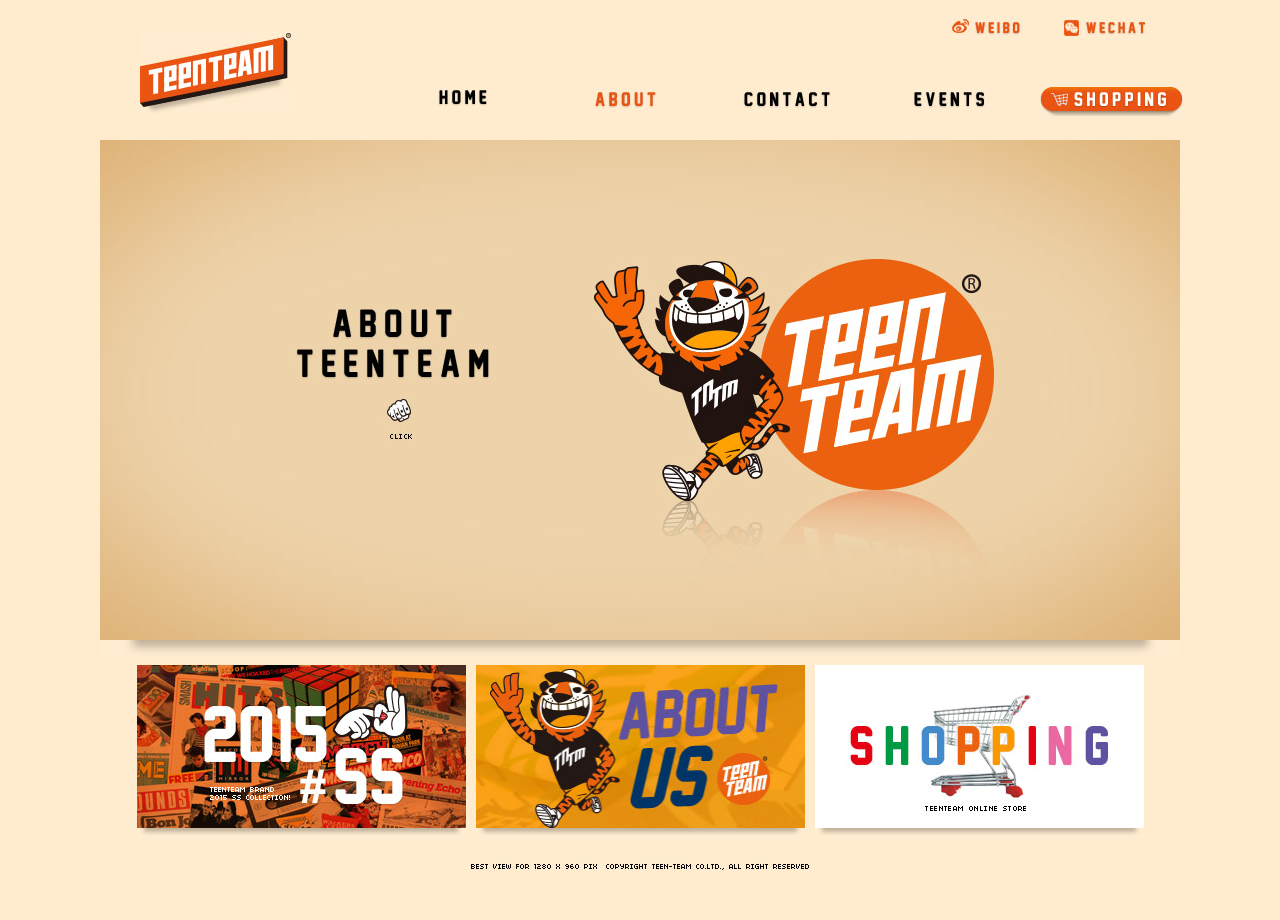
==== about1.html @ f00918f0 "今天做了一个单，叫 TEEN team" ====
<!DOCTYPE html PUBLIC "-//W3C//DTD XHTML 1.0 Transitional//EN" "http://www.w3.org/TR/xhtml1/DTD/xhtml1-transitional.dtd">
<html xmlns="http://www.w3.org/1999/xhtml">
<head>
<meta http-equiv="Content-Type" content="text/html; charset=utf-8" />
<title>index</title>
<link href="css/style.css" rel="stylesheet" type="text/css" />
<script src="http://www.ycwb.com/outfile/jQuery/jquery-min.js" type="text/javascript"></script>
<script src="js/tool.js" type="text/javascript"></script>
<script src="js/slider.js" type="text/javascript"></script>
</head>
<body style="position:relative; background:#ffeccf;">
<div class="bigbox">
<div class="top_box">
<div class="left_logo"><img src="images/home_logo.jpg" /></div>
<div class="right_box">
<div class="wei_box">
	<a href=""><img src="images/weibo.jpg" /></a><a href=""><img src="images/weixin.jpg" /></a>
</div>
<div class="menu">
	<ul>		
		<li><a href="about.html" class="m1"></a></li>
		<li class="select"><a href="about.html" class="m2"></a></li>
		<li><a href="about.html" class="m3"></a></li>
		<li><a href="about.html" class="m4"></a></li>
		<li><a href="about.html" class="shop"></a></li>
	</ul>
</div>
</div>
</div>
<!--banner box start-->
<div class="bigbanner_box">
<!--banner start-->
<div class="banner">
<img src="images/about_banner.jpg" />
</div>
</div>
<!--banner end-->
</div>
<!--banner box end-->
<!--三个选项 box start-->
<div class="tab_box">
<ul>
 <li><a href=""><img src="images/tab_01.jpg" /></a></li>
 <li><a href=""><img src="images/tab_02.jpg" /></a></li>
 <li><a href=""><img src="images/tab_03.jpg" /></a></li>
</ul>
</div>
<!--三个选项 box end-->
</div>
<!--copy box start-->
<div class="copy_box">
<img src="images/copy.jpg" />
</div>
<!--copy box end-->
<script type="text/javascript">
</script>
</body>
</html>
---- css/style.css ----
@charset "utf-8";
/* CSS Document */
body, h1, h2, h3, h4, h5, h6, hr, p, blockquote,dl, dt, dd, ul, ol, li,pre,form, fieldset, legend, button, input, textarea,th, td{margin:0;padding: 0;}
body,button, input, select, textarea{font: 12px/1.5 tahoma, arial, \5b8b\4f53, sans-serif;}
h1, h2, h3, h4, h5, h6 { font-size: 100%; }
address, cite, dfn, em, var { font-style: normal; } /* 将斜体扶正 */
code, kbd, pre, samp { font-family: courier new, courier, monospace; } /* 统一等宽字体 */
small { font-size: 12px; } /* 小于 12px 的中文很难阅读，让 small 正常化 */
ul, ol { list-style: none;}
a { text-decoration: none;color:#F30;}
a:link {}
a:visited {}
a:hover{color:#00CC33;}
a:active{}
sup { vertical-align: text-top; } /* 重置，减少对行高的影响 */
sub { vertical-align: text-bottom; }
legend { color: #000; } /* for ie6 */
fieldset, img { border: 0; } /* img 搭车：让链接里的 img 无边框 */
button, input, select, textarea { font-size: 100%; } /* 使得表单元素在 ie 下能继承字体大小 */
table { border-collapse:collapse; border-spacing: 0; }
/*通用定义*/
.clear{clear:both; height:0px; display:block; font-size:1px;}
.clearfix:after {clear:both; height:0; overflow:hidden; display:block; visibility:hidden; content:"."; }
.space5{clear:both; height:5px; display:block; font-size:1px;overflow:hidden;}
.space10{clear:both; height:10px; display:block; font-size:1px;overflow:hidden;}
body{ height: 100%; width: 100%; min-width: 1080px;}
.index_logo{ width:600px; height: 299px; position: absolute; left: 50%; top: 50%; margin:-150px 0 0 -300px; }

.bigbox{ width: 1080px; margin: 0 auto; height: auto; }
/*home*/
.top_box{ width: 1080px ;height: 140px; clear: both;}
.left_logo{ float: left; width: 156px; height: 88px; float: left; margin:30px 0 0 40px;}
.left_logo img{ width: 156px; height: 88px; }

.right_box{width: 850px ;height: 140px; float: left; margin-left: 20px;  }
.wei_box{ float: right; padding-top: 18px;}
.menu{ clear: both; float: right; margin-top: 45px;margin-right: -20px;}
.wei_box a{ padding: 0 20px;}
.menu li{ width: 150px; height: 30px; display: block; float: left; margin-left: 12px;}
.menu li a{ width: 150px; height: 30px; display: block;}
.menu li a.m1{ background: url(../images/home1.jpg) center top no-repeat;}
.menu li a.m2{background: url(../images/about1.jpg) center top no-repeat}
.menu li a.m3{background: url(../images/contact1.jpg) center top no-repeat}
.menu li a.m4{background: url(../images/events1.jpg) center top no-repeat}
.menu li.select a.m1{ background: url(../images/home2.jpg) center top no-repeat;}
.menu li.select a.m2{background: url(../images/about2.jpg) center top no-repeat}
.menu li.select a.m3{background: url(../images/contact2.jpg) center top no-repeat}
.menu li.select a.m4{background: url(../images/events2.jpg) center top no-repeat}
.menu li a.shop{background: url(../images/shop.jpg) center top no-repeat}

.bigbanner_box{ width: 1080px; height: 520px;background: url(../images/banner_shadow.jpg) center bottom no-repeat; margin:0 auto;}
.banner{ width: 1080px; height: 500px; overflow: hidden;}
.moko-slider{ position:relative; overflow:hidden; zoom:1;}
.moko-slider ul{ overflow:hidden; zoom:1; margin:0; padding:0; list-style:none; height: 500px;}
.moko-slider ul li{  float:left; display:block; width:1080px; text-align:center; }
.moko-slider ul li img{width: 1080px; height: 500px;}
.moko-slider ul li a{ display:block;}
.moko-slider .frame{ width:1080px; overflow:hidden;}
.moko-slider .point-ctrl{ position:absolute; right:10px; top:195px;width: 100%;}
.moko-slider .left-point,.moko-slider .right-point{ width: 54px; height: 32px; 
	background:url(../images/ui_slider_ctrl.png); _background:url(../images/ui_slider_ctrl.gif); _filter: alpha(opacity=70); float:left;}
.moko-slider .left-point{ background-position: 0 0; float: left;}
.moko-slider .left-point:hover{ background-position: 0 -33px;}
.moko-slider .right-point{ background-position: right 0 ; width: 53px; float: right;}
.moko-slider .right-point:hover{ background-position: right -33px;}
.moko-slider .controller{ text-align:right; font: 24px/1.231 arial; _font-size:16px; font-weight:bold; margin:0px; padding-right:10px; 
	overflow:hidden; zoom:1;position:absolute; left:45%; bottom:15px; }
.moko-slider .controller a{ text-decoration:none; color:#ffffff; line-height: 24px; height: 24px; margin:0 5px; display:inline-block; text-align:center; }
.moko-slider .controller a:hover{ color:#dedede;}
.moko-slider .controller .moko-slider-on,.moko-slider .controller .moko-slider-on:hover{ color:#f09;}

.tab_box{width: 1017px; margin: 0 auto; height: 173px;}
.tab_box li{width: 329px;height: 173px;background: url(../images/home_34.jpg) center bottom no-repeat; float: left; margin:5px;}
.tab_box li img{width: 329px;height: 163px;}

.copy_box{ width: 341px; height: 7px; margin:0 auto; padding: 30px 0 50px;}
/*一张图banner*/
.banner img{ width: 1080px; height: 500px;}

/*about*/
.about_box{ width: 1000px; height: 689px; padding: 50px 40px; margin:0 auto;background:#edd3aa url(../images/banner_shadow.jpg) center bottom no-repeat;  }
.about_boximg{ width: 990px; height: 680px; overflow-y: auto;overflow-x: hidden;}
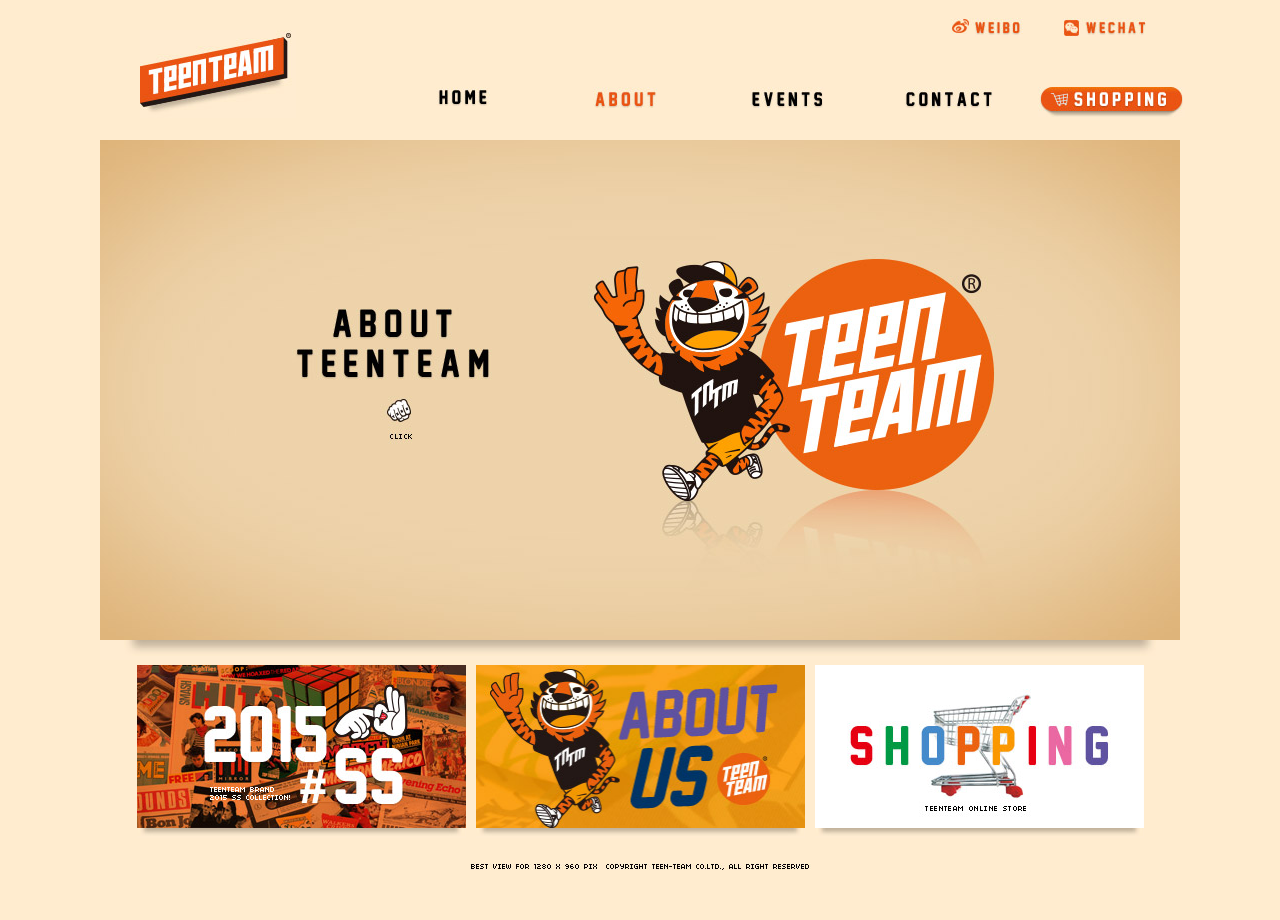
==== commit 23135e65: "修改了style：" ====
--- a/about1.html
+++ b/about1.html
@@ -41,7 +41,7 @@
 <div class="tab_box">
 <ul>
  <li><a href=""><img src="images/tab_01.jpg" /></a></li>
- <li><a href=""><img src="images/tab_02.jpg" /></a></li>
+ <li><a href="about.html"><img src="images/tab_02.jpg" /></a></li>
  <li><a href=""><img src="images/tab_03.jpg" /></a></li>
 </ul>
 </div>
--- a/css/style.css
+++ b/css/style.css
@@ -40,12 +40,12 @@
 .menu li a{ width: 150px; height: 30px; display: block;}
 .menu li a.m1{ background: url(../images/home1.jpg) center top no-repeat;}
 .menu li a.m2{background: url(../images/about1.jpg) center top no-repeat}
-.menu li a.m3{background: url(../images/contact1.jpg) center top no-repeat}
-.menu li a.m4{background: url(../images/events1.jpg) center top no-repeat}
+.menu li a.m4{background: url(../images/contact1.jpg) center top no-repeat}
+.menu li a.m3{background: url(../images/events1.jpg) center top no-repeat}
 .menu li.select a.m1{ background: url(../images/home2.jpg) center top no-repeat;}
 .menu li.select a.m2{background: url(../images/about2.jpg) center top no-repeat}
-.menu li.select a.m3{background: url(../images/contact2.jpg) center top no-repeat}
-.menu li.select a.m4{background: url(../images/events2.jpg) center top no-repeat}
+.menu li.select a.m4{background: url(../images/contact2.jpg) center top no-repeat}
+.menu li.select a.m3{background: url(../images/events2.jpg) center top no-repeat}
 .menu li a.shop{background: url(../images/shop.jpg) center top no-repeat}
 
 .bigbanner_box{ width: 1080px; height: 520px;background: url(../images/banner_shadow.jpg) center bottom no-repeat; margin:0 auto;}
